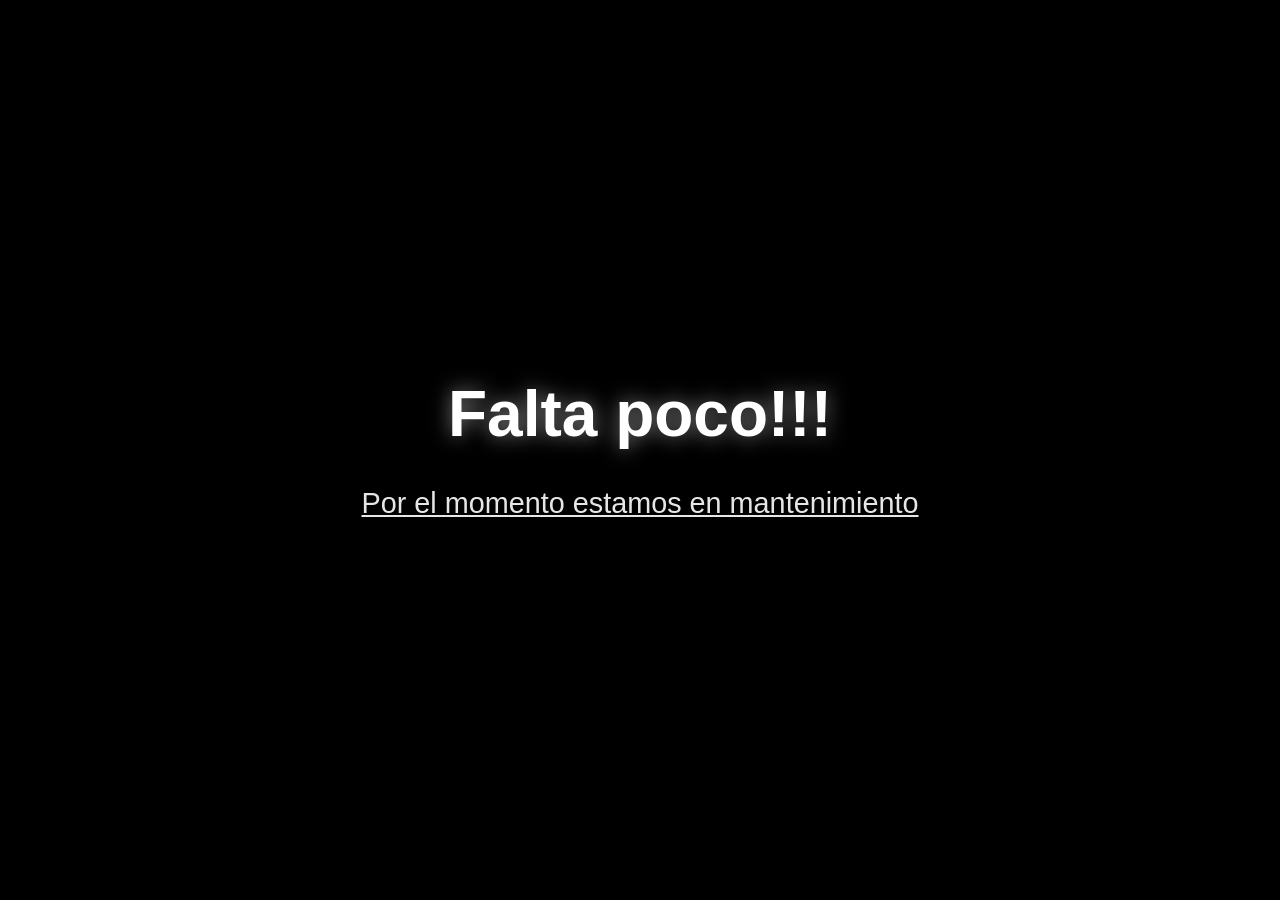
==== index.html @ 94352760 "First commit" ====
<!DOCTYPE html>
<html lang="es">
<head>
    <meta charset="UTF-8">
    <meta name="viewport" content="width=device-width, initial-scale=1.0">
    <title>Mantenimiento</title>
    <link rel="stylesheet" href="styles.css">
</head>
<body>
    <h1>Falta poco!!!</h1>
    <h2 class="subrayado">Por el momento estamos en mantenimiento</h2>
</body>
</html>
---- styles.css ----
* {
    margin: 0;
    padding: 0;
    box-sizing: border-box;
}

body {
    background-color: #000000;
    color: #ffffff;
    font-family: 'Arial', sans-serif;
    display: flex;
    flex-direction: column;
    justify-content: center;
    align-items: center;
    height: 100vh;
    text-align: center;
}

h1 {
    font-size: 4rem;
    font-weight: bold;
    margin-bottom: 2rem;
    text-shadow: 0 0 20px rgba(255, 255, 255, 0.5);
}

h2 {
    font-size: 1.8rem;
    font-weight: normal;
    opacity: 0.9;
    line-height: 1.4;
}

@media (max-width: 768px) {
    h1 {
        font-size: 2.5rem;
    }
    h2 {
        font-size: 1.2rem;
        padding: 0 2rem;
    }
}

.subrayado{
    text-decoration: underline;
}
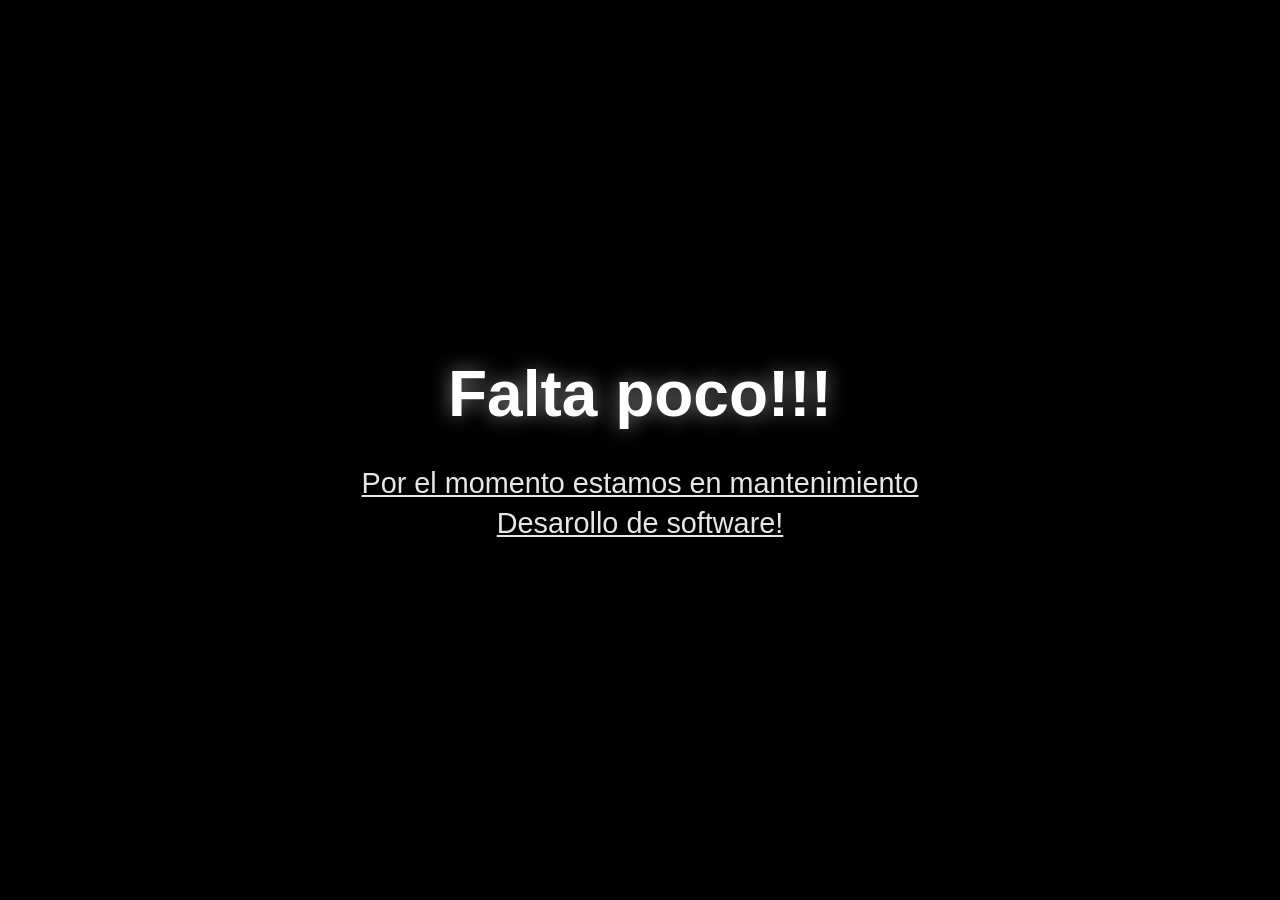
==== commit adb1217d: "test2" ====
--- a/index.html
+++ b/index.html
@@ -9,5 +9,8 @@
 <body>
     <h1>Falta poco!!!</h1>
     <h2 class="subrayado">Por el momento estamos en mantenimiento</h2>
+    <h2 class="subrayado">Desarollo de software!</h2>
+
+    <!--Puebra de test1-->
 </body>
 </html>
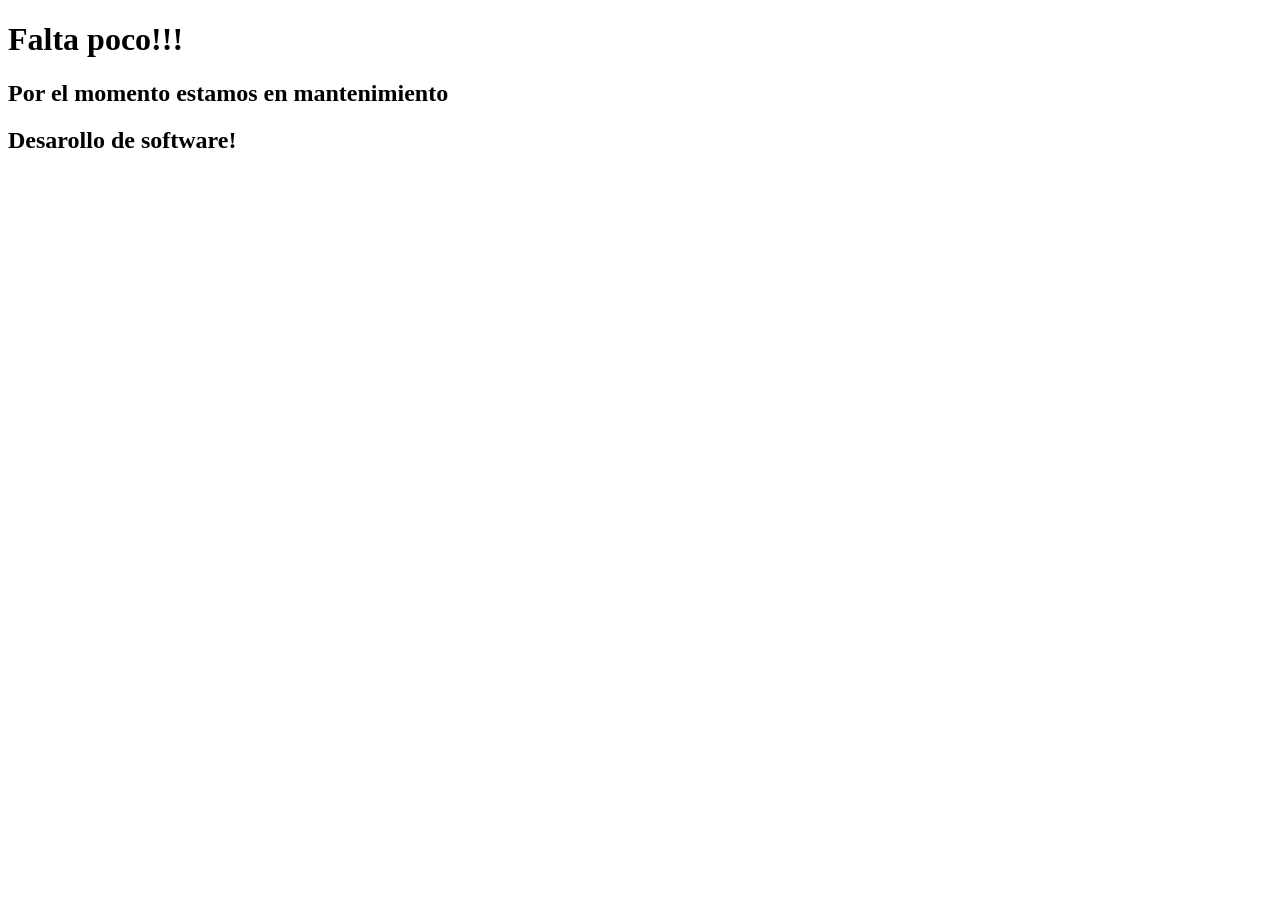
==== commit 2163bce2: "test3" ====
--- a/index.html
+++ b/index.html
@@ -11,6 +11,6 @@
     <h2 class="subrayado">Por el momento estamos en mantenimiento</h2>
     <h2 class="subrayado">Desarollo de software!</h2>
 
-    <!--Puebra de test1-->
+    <!--Puebra de test3-->
 </body>
 </html>
